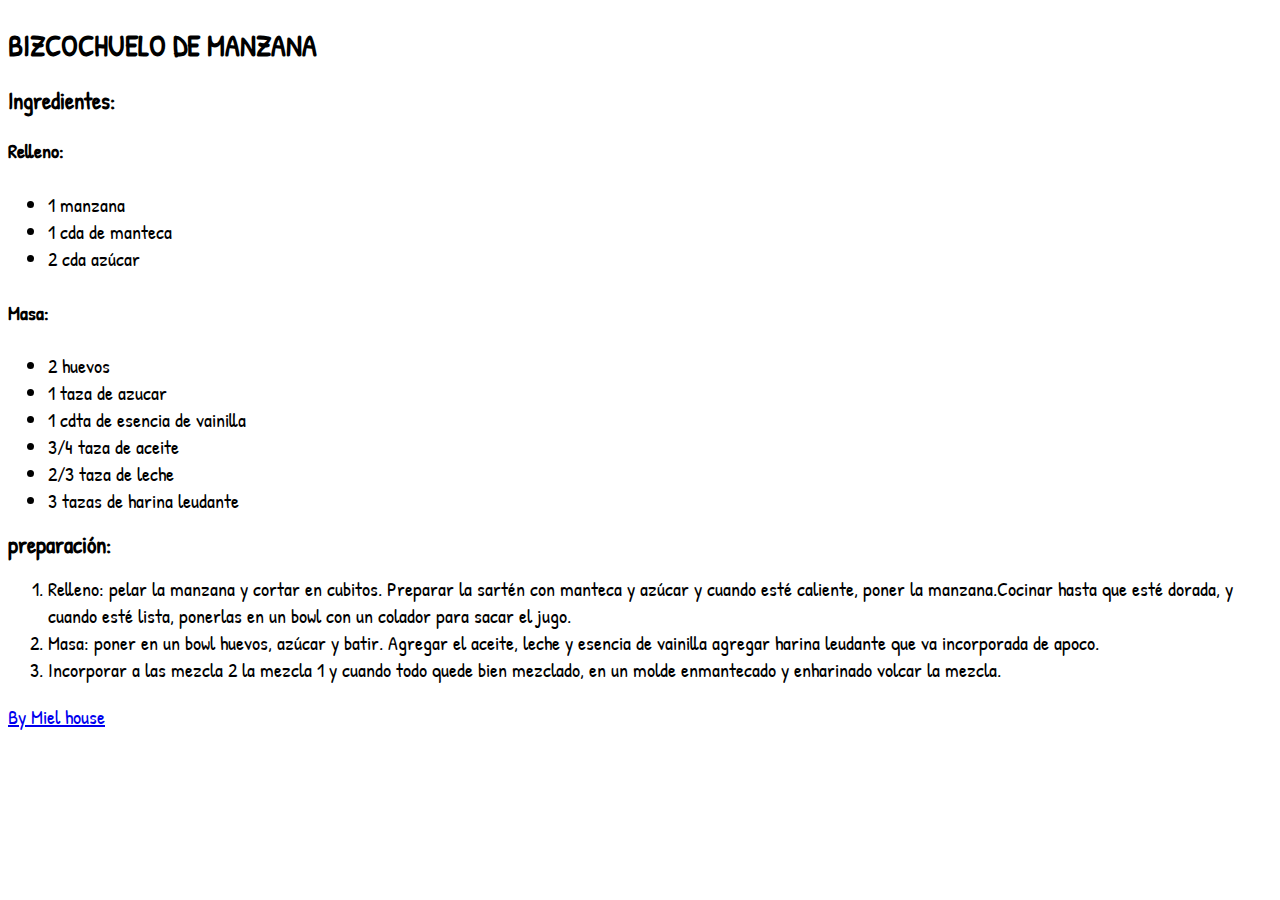
==== bizcodemanzana.html @ 9e7631c4 "tarjetas" ====
<!DOCTYPE html>
<html>
<head>
  <link rel="stylesheet" type="text/css" href="style.css">
      <link href="https://fonts.googleapis.com/css2?family=Patrick+Hand&display=swap" rel="stylesheet">
        <style>
            body {font-family: 'Patrick Hand', serif;font-size: 20px;}
        </style>
</head>

<body> 
	    
	    <h2>BIZCOCHUELO DE MANZANA</h2>
		<h3>Ingredientes:</h3>
		<h4>Relleno:</h4>
		    <ul>
		 	    <li>1 manzana</li>
		 	    <li>1 cda de manteca</li>
		 	    <li>2 cda azúcar</li> 
		 	</ul>
        <h4>Masa:</h4>
            <ul>
		 	    <li>2 huevos</li>
		 	    <li>1 taza de azucar</li>
		 	    <li>1 cdta de esencia de vainilla</li>
		 	    <li>3/4 taza de aceite</li>
		 	    <li>2/3 taza de leche</li>
		 	    <li>3 tazas de harina leudante</li>
		    </ul>
		<h3>preparación: </h3>
            <ol>
                <li>Relleno: pelar la manzana y cortar en cubitos. Preparar la sartén con manteca y  azúcar y cuando esté caliente, poner la manzana.Cocinar hasta que esté dorada, y cuando esté lista, ponerlas en un bowl con un colador para sacar el jugo.</li>
                <li>Masa: poner en un bowl  huevos, azúcar y batir. Agregar el aceite,  leche y  esencia de vainilla agregar harina leudante que va incorporada de apoco.</li>
               <li>Incorporar a las mezcla 2 la mezcla 1 y cuando todo quede bien mezclado, en un molde enmantecado y enharinado volcar la mezcla.</li>
            </ol>
            <a href="https://www.youtube.com/watch?v=Fsm_UNy-r4w">By Miel house</a>
</body>
---- style.css ----
/* Clear floats after the columns */
.row:after {
  content: "";
  display:inline-block;
  clear: both;

}

/*logo*/
#center {
  display: block;
  margin-left: auto;
  margin-right: auto;
  width: 50%;
  display:  grid;
  width:228px;
  height:228px; 
 }
 /*cartas*/

/* Float four columns side by side */
.column {
   float: right;
}

.columnizq {
  width: 60%;
  padding: 0px;
  margin-left:0%;
  margin-right:0%;
  display: inline-block;
  align-content:left;
  margin-top:0px;
}
/*acomodado*/
.clearfix {
    border: 3px solid #000000;
  padding: 15px;
 width: 40%;  
 display: inline-block;
 margin-right:30px; 
 margin-left:30px; 
margin-bottom:30px;
}
.clearfix::after {
  overflow: auto;
  content: "";
  clear: both;
  display: table;
}


/*imagen*/
body {
  background-image: url('C:\\Users\\Ivan\\Desktop\\maru\\proyecto\\imagenes\\fondo.jpg');
}
/*el buscador*/
.box{
  position: absolute;
  top:58%;
  left:50%;
  transform: translate(-50%, -50%);
}
input.src{
  padding: 9px 10px 9px 32px;
  outline: none;
  font-size:18px;
  color: #444;
  border:2px solid rgb(0,0,0);
  border-radius: 17px;
  background: #fff url("https://static.tumblr.com/ftv85bp/MIXmud4tx/search-icon.png")
  no-repeat 9px center;
    width: 90px;
    transition: all .5s;
}
input.src:hover{
  width: 180px;
  background-color: #fff ; 
  border-color:rgb(0,0,0);
  box-shadow: 0 0 5px #D0D0C9;
}

/*autocompletar*/
/*the container must be positioned relative:*/
.autocomplete {
  position: relative;
  display: inline-block;
}

input {
  border: 1px solid transparent;
  background-color: #f1f1f1;
  padding: 10px;
  font-size: 16px;
}

input[type=text] {
  background-color: #f1f1f1;
  width: 100%;
}

input[type=submit] {
  background-color: DodgerBlue;
  color: #fff;
  cursor: pointer;
}

.autocomplete-items {
  position: absolute;
  border: 1px solid #d4d4d4;
  border-bottom: none;
  border-top: none;
  z-index: 99;
  /*position the autocomplete items to be the same width as the container:*/
  top: 100%;
  left: 0;
  right: 0;
}

.autocomplete-items div {
  padding: 10px;
  cursor: pointer;
  background-color: #fff; 
  border-bottom: 1px solid #d4d4d4; 
}

/*when hovering an item:*/
.autocomplete-items div:hover {
  background-color: #e9e9e9; 
}

/*when navigating through the items using the arrow keys:*/
.autocomplete-active {
  background-color: DodgerBlue !important; 
  color: #ffffff; 
}
h3 {
  display: block;
    font-size: 1.17em;
    margin-block-start: -5px;
    margin-block-end: -5px;
    margin-inline-start: 0px;
    margin-inline-end: 0px;
    font-weight: bold;
}
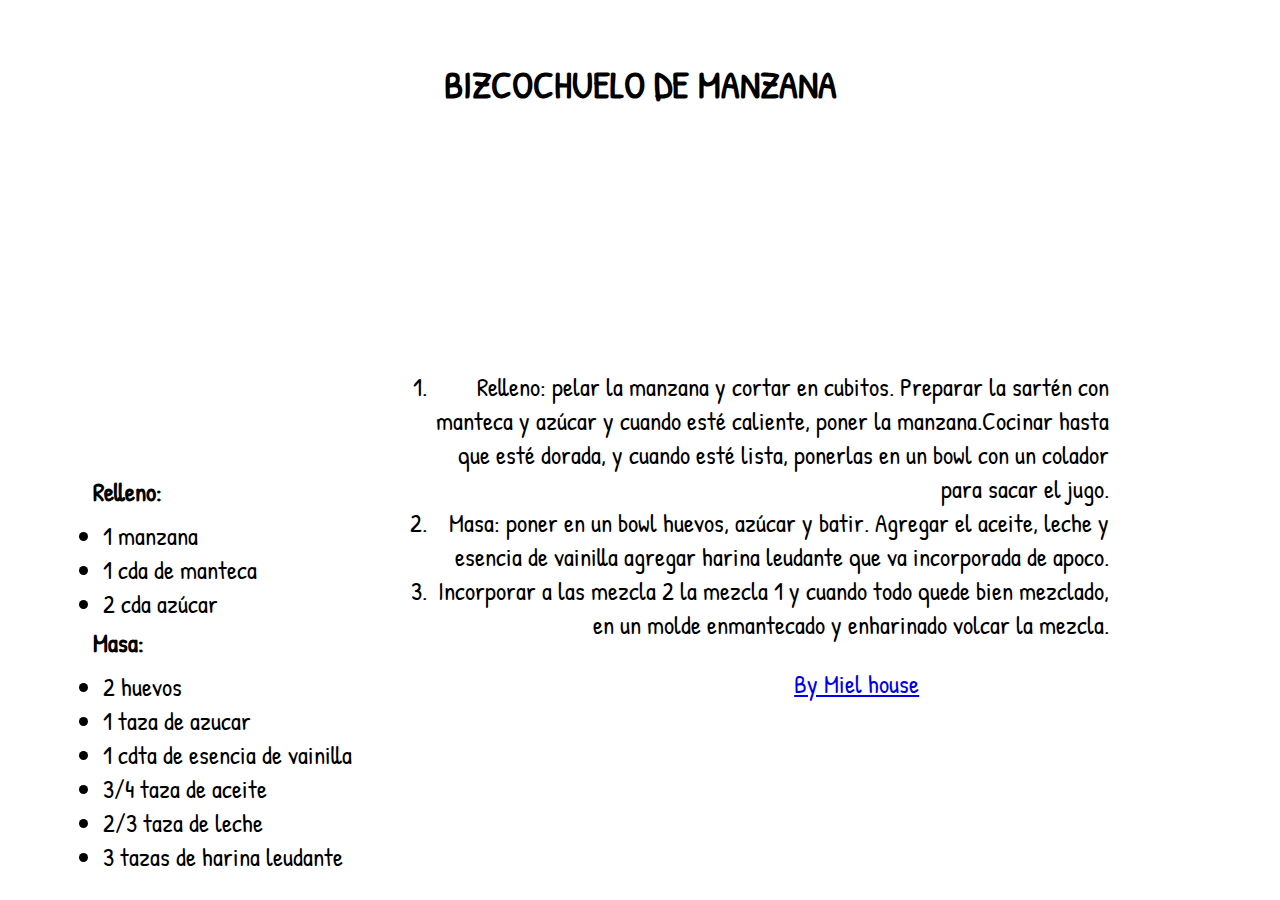
==== commit cc86cd5a: "entrega final" ====
--- a/bizcodemanzana.html
+++ b/bizcodemanzana.html
@@ -1,17 +1,18 @@
 <!DOCTYPE html>
 <html>
 <head>
-  <link rel="stylesheet" type="text/css" href="style.css">
+  <link rel="stylesheet" type="text/css" href="styledereceta.css">
       <link href="https://fonts.googleapis.com/css2?family=Patrick+Hand&display=swap" rel="stylesheet">
         <style>
-            body {font-family: 'Patrick Hand', serif;font-size: 20px;}
+            body {font-family: 'Patrick Hand', serif;font-size: 25px;}
         </style>
 </head>
 
 <body> 
-	    
-	    <h2>BIZCOCHUELO DE MANZANA</h2>
-		<h3>Ingredientes:</h3>
+	    <div style="height: 20px"></div>
+        <h2 id="titulo">BIZCOCHUELO DE MANZANA</h2>
+        <div class="clearfixbizco">
+	    <div class="ingredientes">
 		<h4>Relleno:</h4>
 		    <ul>
 		 	    <li>1 manzana</li>
@@ -27,11 +28,16 @@
 		 	    <li>2/3 taza de leche</li>
 		 	    <li>3 tazas de harina leudante</li>
 		    </ul>
-		<h3>preparación: </h3>
-            <ol>
+		    </div>
+		   </div>
+		    <div class="clearfixderecha">
+		    <div class="preparacion">
+            <ol >
                 <li>Relleno: pelar la manzana y cortar en cubitos. Preparar la sartén con manteca y  azúcar y cuando esté caliente, poner la manzana.Cocinar hasta que esté dorada, y cuando esté lista, ponerlas en un bowl con un colador para sacar el jugo.</li>
                 <li>Masa: poner en un bowl  huevos, azúcar y batir. Agregar el aceite,  leche y  esencia de vainilla agregar harina leudante que va incorporada de apoco.</li>
                <li>Incorporar a las mezcla 2 la mezcla 1 y cuando todo quede bien mezclado, en un molde enmantecado y enharinado volcar la mezcla.</li>
             </ol>
             <a href="https://www.youtube.com/watch?v=Fsm_UNy-r4w">By Miel house</a>
+            </div>
+            </div>
 </body>--- a/styledereceta.css
+++ b/styledereceta.css
@@ -0,0 +1,92 @@
+/*acomodado de recetas*/
+#titulo {
+  text-align: center;
+}
+.ingredientes{
+  text-align:left ;
+  margin-left:50px;
+  margin-right: 0px;
+  display: inline-block;
+}
+.preparacion{
+   text-align:right ;
+}
+h4 {
+  display: block;
+    margin-block-start: -20px;
+    margin-block-end: -40px;
+    margin-inline-start: 35px;
+    margin-inline-end: 300px;
+    font-weight: bold;
+}
+.clearfix {
+  padding: 0px;
+ width: 38%;  
+ display: inline-block;
+ margin-right:-30px; 
+ margin-left:0px; 
+margin-bottom:30px;
+margin:0px auto;
+position: absolute;
+    top: 47%;
+  height: 100px;
+  float: left;
+}
+
+
+
+.clearfixbizco {
+  padding: 0px;
+ width: 38%;  
+ display: inline-block;
+ margin-right:-30px; 
+ margin-left:0px; 
+margin-bottom:30px;
+margin:0px auto;
+position: absolute;
+    top: 55%;
+  height: 100px;
+  float: left;
+}
+
+
+
+.clearfixderecha {
+  padding: 0px;
+ width: 38%;  
+ margin-right:-30px; 
+ margin-left:100px; 
+margin-bottom:30px;
+    top: 30%;
+  height: 100px;
+  position: absolute;
+  left: 26%;
+}
+
+
+body{
+  background-image: url('https://maruocampo.000webhostapp.com/imagenes/fondo2.jpg');
+}
+ul{
+	    display: block;
+    list-style-type: disc;
+    margin-block-start: 2em;
+    margin-block-end: 1,5em;
+    margin-inline-start: 0px;
+    margin-inline-end: 5px;
+    padding-inline-start: 45px;
+}
+ol {
+    display: block;
+    list-style-type: decimal;
+    margin-block-start: 4em;
+    margin-block-end: 1em;
+    margin-inline-start: 0px;
+    margin-inline-end: -190px;
+    padding-inline-start: 0px;
+}
+.row:after {
+  content: "";
+  display:inline-block;
+  clear: both;
+}